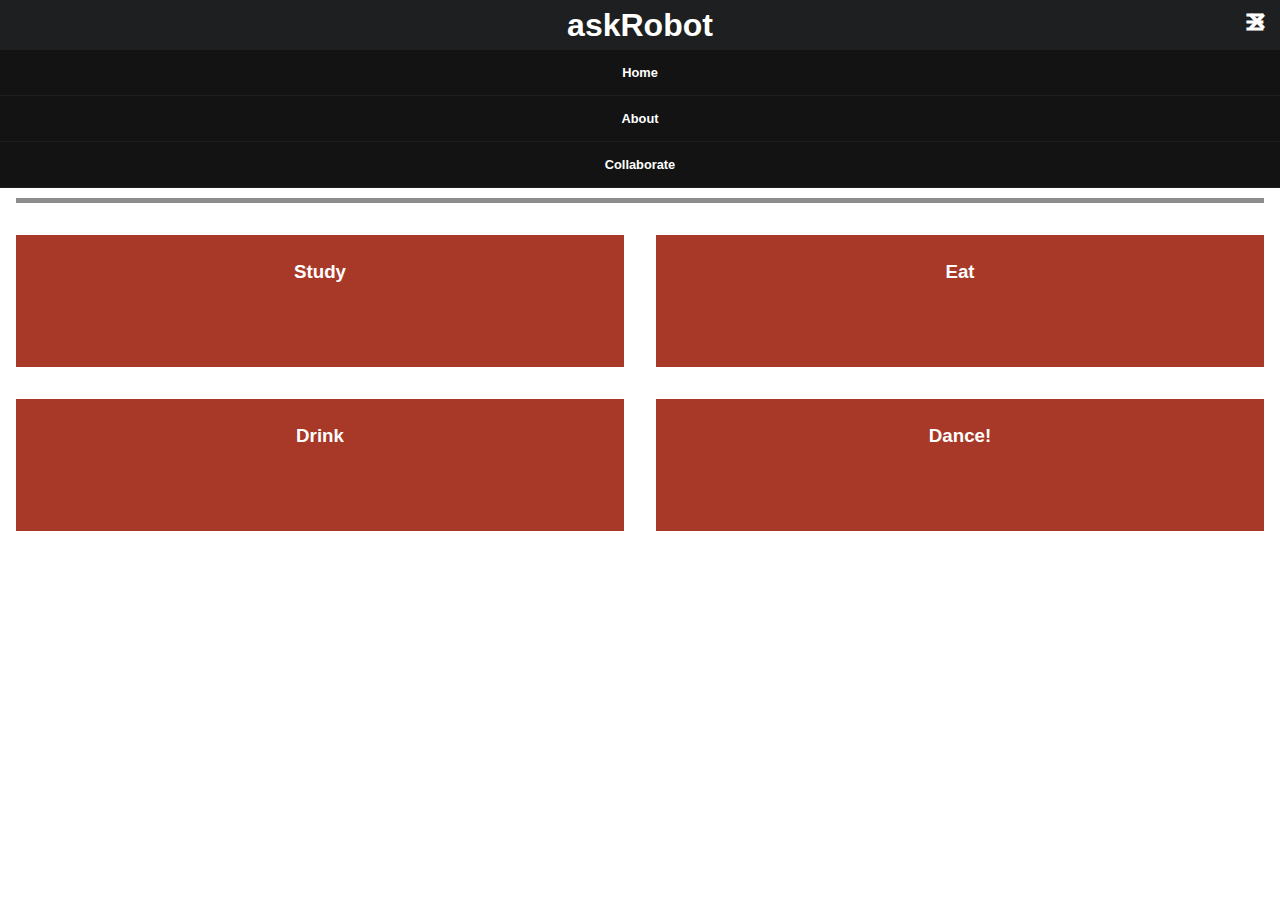
==== index.html @ fc1b1052 "okay" ====
<!doctype html>
<html>
	<head>
	<meta name="viewport" content="width=device-width, initial-scale=1.0, user-scalable=1, minimum-scale=1.0, maximum-scale=1.0 ">
	<link rel="stylesheet" href="styles/styles.css">
		<title></title>
	</head>
	<body>
	 
         <header>
            <h1 class="logo"><a href="index.html">askRobot</a></h1>
   			<button class="hamburger">&#9776;</button>
 		     <button class="cross">&#735;</button>
        </header>

		<div class="menu">
		  <ul>
		    <a href="index.html"><li>Home</li></a>
		    <a href="about.html"><li>About</li></a>
		    <a href="contact.html"><li>Collaborate</li></a>
		  </ul>
		</div>
		   

<!-- 
	<div class="view" id="studyView"> <img src="images/study.jpg" alt=""><a href="study_1.html"><h3>Study</h3></a></div>
	<div class="view" id="hungryView"><img src="images/hungry-2.jpg" alt=""><a href="hungry.html"><h3>Hungry</h3></a></div>
	<div class="view" id="drinkView"><img src="images/bar.jpg" alt=""><a href="bar.html"><h3>Need a drink?</h3></a></div>
	<div class="view" id="danceView"><img src="images/dance.jpg" alt=""><a href="dance.html"><h3>Let's dance!</h3></a></div>
	<div class="view" id="movieView"><img src="images/movie.jpg" alt=""><a href="movie.html"><h3>Watch a Movie</h3></a></div>
	<div class="view" id="novelView"><img src="images/read.jpg" alt=""><a href="read.html"><h3>Read A novel</h3></a></div>
	</div> -->


   <div class="row">
   	<div class="col headline">
   		<h1>Hey, so what do you want to do?</h1>
   	</div>
   </div>

    

   
	<div class="row" > 
	       <div class="col">
		      <!--  <img src="images/study.jpg" alt=""> -->
		       <a href="study_1.html"><h3>Study</h3></a>
	       </div>
	          <div class="col" id="hungryView">
	           <!-- <img src="images/hungry-2.jpg" alt=""> -->
	           <a href="hungry.html"><h3>Eat</h3></a>
	        </div>
	</div>
	
	<div class="row">
			<div class="col" id="drinkView">
			    <!-- <img src="images/bar.jpg" alt=""> -->
			    <a href="bar.html"><h3>Drink</h3></a>
			</div>
			 <div class="col">
				<!-- <img src="images/dance.jpg" alt=""> -->
				<a href="dance.html"><h3>Dance!</h3></a>
		    </div>
	</div>
	<!-- <div class="row" id="danceView">
	        <div class="col">
				<img src="images/dance.jpg" alt="">
				<a href="dance.html"><h3>Let's dance!</h3></a>
		    </div>
	</div> -->
<!-- 	<div class="row" id="movieView">
	            <div class="col">
				
				<a href="movie.html"><h3>Movies</h3></a>
				</div>
				  <div class="col">
	            
	            <a href="read.html"><h3>Bookworm</h3></a>
	           </div>
	</div>
 -->
		 
		 
    
	<script src="js/jquery-1.12.3.min.js"></script>
	<script src="js/jquery.transit.min.js"></script>
    <script src="js/app.js"></script>
	</body>
</html>
---- styles/styles.css ----
* {
	margin: 0;
}


h1, h2, h3, h4, h5, h6, p {
	margin-bottom:  20px;
    font-family: helvetica;
   
}


.logo {
	text-align: center;
	color: white;
}



body{
  font-family: 'Noto Sans', sans-serif;
	margin:0;
  
}
header{
	width:100%; 
	background:#1d1f20; 
	height:50px; 
	line-height:50px;
}
.hamburger{
	  background:none;
	  position:absolute;
	  top:0;
	  right:0;
	  line-height:45px;
	  padding:0px 15px 0px 15px;
		  color:#fff;
		  border:0;
		  font-size:1.4em;
		  font-weight:bold;
		  cursor:pointer;
		  outline:none;
	  z-index:10000000000000;
}
.cross{
	  background:none;
		  position:absolute;
		  top:0px;
		  right:0;
		  padding:0px 15px 0px 15px;
		  color:#fff;
	  border:0;
	  font-size:3em;
	  line-height:65px;
	  font-weight:bold;
		  cursor:pointer;
		  outline:none;
	  z-index:10000000000000;

}
.menu{z-index:1000000; font-weight:bold; font-size:0.8em; width:100%; background:#131313;  position:absolute; text-align:center;}
.menu ul {margin: 0; padding: 0; list-style-type: none; list-style-image: none;}
.menu li {display: block;   padding:15px 0 15px 0; border-bottom:#1d1f20 1px solid;}
.menu li:hover{display: block;    background:#181818; padding:15px 0 15px 0; border-bottom:#1d1f20 1px solid;}
.menu ul li a { text-decoration:none;  margin: 0px; color:#fff;}
.menu ul li a:hover {  color: #fff; text-decoration:none;}
.menu a{text-decoration:none; color:white; }
.menu a:hover{text-decoration:none; color:white;}

.glyphicon-home{
  color:white; 
  font-size:1.5em; 
  margin-top:5px; 
  margin:0 auto;
}




/* 

*/

.row {display: flex;}

.col {flex: 1;
      padding: 1em;
	  margin: 1em;

    }

.col {
	background-color: #A83827;
	color: #F8FCFF;
	height: 100px;
	text-align: center;

}

.col.headline {
	background-color: #FFFFFF;
	color: #26DDFF;
	border-bottom: solid 5px #8D8D8D;
}

.row.check.filter {
	display: flex;
	flex-direction: column;
	height: 150px;
}

label {
	line-height: 100px;
	height: 90px;
	font-size: 24px;
}

 .filter input[type="checkbox"] {
		 	/*visibility: hidden;*/
		 }
 .filter label {
		 	width: 28px;
		 	height: 28px;
		 	/*position: absolute;*/
		 	/*top: 1px;
		 	left: 1px;*/
		 	/*background-color: white;*/
			text-align: center;

		 }

.filter label:before {
		 	content: '';
		 	width: 9px;
		 	height: 5px;
		 	/*border: 3px solid white;*/
		 /*	position: absolute;*/
		 	border-top: none;
		 	border-right: none;
		 	transform: rotate(-45deg);
		 	top: 8px;
		 	left: 8px;
		 	opacity: 0;
		 }
.filter input[type="checkbox"]:checked + label:before { 
		 	opacity: 1;
		 }


/**********************
Button
*********************/

.button {
	background-color: #299F80;
	border: none;
	color: #464646;
	text-align: center;
	width: 90%;
	
	text-decoration: none;
	height: 70px;
	font-size: 16px;
	margin: 4px 2px;
	margin-left: 17px;
	margin-bottom: 10px;

}







nav ul li{
	list-style: none;
	display: inline-block;
	padding: 10px 10px;

}

.container {
	         width: 100%;
	         margin: 0 auto;
	         max-width: 1200px;;
	         box-sizing: border;
}

a {text-decoration: none; color: white;}

 .nav {
	background-color: #FF5722;
	color: white;
	font-family: helvetica;
	font-size: 18px;
	height: 45px;

}

h3 {
	 position: relative;
	 top: 10px;
}


.view img {
	position: relative;
	z-index: 0;
	width: 100%;
	height: 100%;
	max-width: 300px;
	max-height: 250px;
	float: left;
}

.view  {
	
	background-color: #AFB42B;
	margin: 40px;
	display: inline-block;
	
	color: white;
	text-align: center;
    margin-bottom: -100px;
   
   
}

#studyView {
	margin-top: 50px;
}

.drinkView img {
   height: 150px;
}

div p {
	margin-top: 55px;
}

div.about {
	width: 400px;
	height: 300px;
}

/*************************
  about & contact
**************************/

.wrap {
   width: 100%;
   height: 100%;
   margin: 20px;
}

.list {
	background-color: gray;
	width: 300px;
	height:300px;
}


/*************************
  study
**************************/

.study {
	float: left;
	display: inline-block;
	margin-top: 25px;
	background-color:#157DF2;
	padding: 100px;
	margin: 20px; 
}


/*************************
  study_1
**************************/
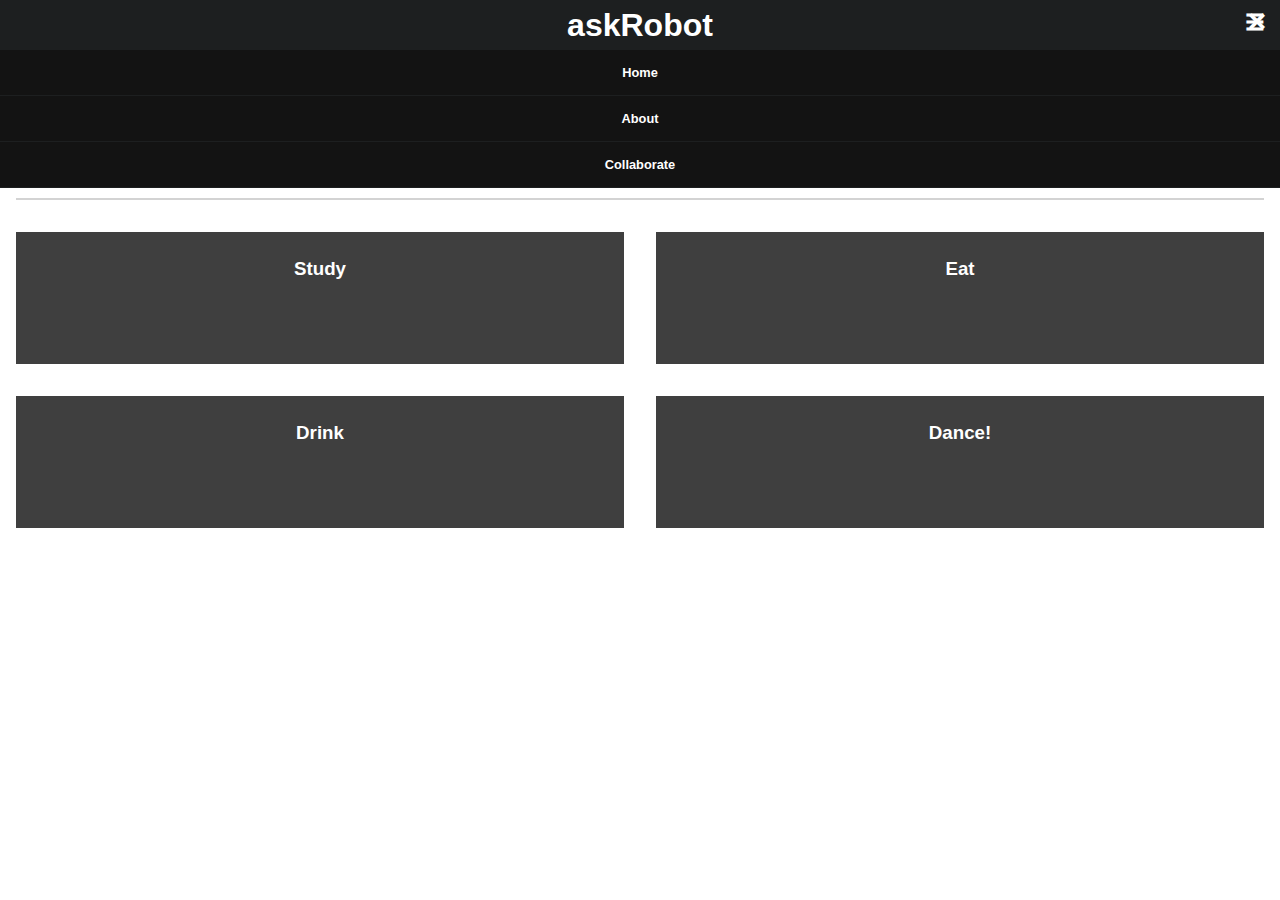
==== commit 402dcb38: "huge update. Modified to make simpler and to the point" ====
--- a/index.html
+++ b/index.html
@@ -6,6 +6,7 @@
 		<title></title>
 	</head>
 	<body>
+	 
 	 
          <header>
             <h1 class="logo"><a href="index.html">askRobot</a></h1>
@@ -21,67 +22,53 @@
 		  </ul>
 		</div>
 		   
-
-<!-- 
-	<div class="view" id="studyView"> <img src="images/study.jpg" alt=""><a href="study_1.html"><h3>Study</h3></a></div>
-	<div class="view" id="hungryView"><img src="images/hungry-2.jpg" alt=""><a href="hungry.html"><h3>Hungry</h3></a></div>
-	<div class="view" id="drinkView"><img src="images/bar.jpg" alt=""><a href="bar.html"><h3>Need a drink?</h3></a></div>
-	<div class="view" id="danceView"><img src="images/dance.jpg" alt=""><a href="dance.html"><h3>Let's dance!</h3></a></div>
-	<div class="view" id="movieView"><img src="images/movie.jpg" alt=""><a href="movie.html"><h3>Watch a Movie</h3></a></div>
-	<div class="view" id="novelView"><img src="images/read.jpg" alt=""><a href="read.html"><h3>Read A novel</h3></a></div>
-	</div> -->
-
-
    <div class="row">
    	<div class="col headline">
    		<h1>Hey, so what do you want to do?</h1>
    	</div>
    </div>
 
+<!-- <div class="">
+    <div class=" text-center">
+        <h1>Go ahead, try it out!</h1>
+        <input id="yoda_input" type="text"><button type="button" class="text_process btn btn-default btn-sm">Yoda Translate</button><br>
+    </div>
+</div>
+<div class="">
+    <div class=" text-center">
+        <h2>Output: <span id="output"></span></h2>
+    </div>
+</div> -->
     
 
    
-	<div class="row" > 
-	       <div class="col">
-		      <!--  <img src="images/study.jpg" alt=""> -->
-		       <a href="study_1.html"><h3>Study</h3></a>
-	       </div>
-	          <div class="col" id="hungryView">
-	           <!-- <img src="images/hungry-2.jpg" alt=""> -->
-	           <a href="hungry.html"><h3>Eat</h3></a>
-	        </div>
+	     <div class="row" > 
+	          <div class="col" id="study">
+	         
+		      <a href="study_1.html"><h3>Study</h3></a>
+		   
+	          </div>
+	          <div class="col" id="eat">
+	          
+	           <a href="study_1.html"><h3>Eat</h3></a>
+	        
+	          </div>
+	      </div>
+	
+	<div class="row">
+			<div class="col" id="drink">
+			
+			    <a href="study_1.html"><h3>Drink</h3></a>
+		
+			</div>
+			 <div class="col" id="dance">
+			
+				<a href="study_1.html"><h3>Dance!</h3></a>
+
+		    </div>
 	</div>
 	
-	<div class="row">
-			<div class="col" id="drinkView">
-			    <!-- <img src="images/bar.jpg" alt=""> -->
-			    <a href="bar.html"><h3>Drink</h3></a>
-			</div>
-			 <div class="col">
-				<!-- <img src="images/dance.jpg" alt=""> -->
-				<a href="dance.html"><h3>Dance!</h3></a>
-		    </div>
-	</div>
-	<!-- <div class="row" id="danceView">
-	        <div class="col">
-				<img src="images/dance.jpg" alt="">
-				<a href="dance.html"><h3>Let's dance!</h3></a>
-		    </div>
-	</div> -->
-<!-- 	<div class="row" id="movieView">
-	            <div class="col">
-				
-				<a href="movie.html"><h3>Movies</h3></a>
-				</div>
-				  <div class="col">
-	            
-	            <a href="read.html"><h3>Bookworm</h3></a>
-	           </div>
-	</div>
- -->
-		 
-		 
-    
+ 
 	<script src="js/jquery-1.12.3.min.js"></script>
 	<script src="js/jquery.transit.min.js"></script>
     <script src="js/app.js"></script>
--- a/styles/styles.css
+++ b/styles/styles.css
@@ -76,11 +76,23 @@
 }
 
 
-
-
-/* 
-
-*/
+#study {
+	background-color: #3F3F3F;
+}
+
+#eat {
+	background-color: #3F3F3F;
+}
+
+#drink {
+	background-color: #3F3F3F;
+}
+
+#dance {
+	background-color: #3F3F3F;
+}
+
+
 
 .row {display: flex;}
 
@@ -90,8 +102,28 @@
 
     }
 
+ div img {
+ 	position: relative;
+ 	top: -100px;
+ 	width: 300px;
+ }
+
+ .about {
+    text-align: center;
+    max-width: 100%;
+    position: relative;
+    top: 30px;
+    background-color: #FFFFFF; 
+}
+
+.about p {
+	width: 350px;
+	position: relative;
+	left: 25px;
+}
+
 .col {
-	background-color: #A83827;
+	background-color: #32607F;
 	color: #F8FCFF;
 	height: 100px;
 	text-align: center;
@@ -100,8 +132,9 @@
 
 .col.headline {
 	background-color: #FFFFFF;
-	color: #26DDFF;
-	border-bottom: solid 5px #8D8D8D;
+	color: #D4434F;
+    
+	border-bottom: solid 2px #D3D3D3;
 }
 
 .row.check.filter {
@@ -153,9 +186,10 @@
 *********************/
 
 .button {
-	background-color: #299F80;
+	background-color: #34E5B9;
+	border-radius: 60px;
 	border: none;
-	color: #464646;
+	color: #FFFFFF;
 	text-align: center;
 	width: 90%;
 	
@@ -276,7 +310,33 @@
 }
 
 
+
 /*************************
-  study_1
+  study_confirm
 **************************/
-
+div #map {
+	border: 2px solid #C2C2C2;
+	width: 100%;
+	height: 320px;
+	text-align: center;
+}
+
+.row.map {
+	height: 400px;
+}
+
+.button.direction {
+	border-radius: 70px;
+	width: 200px;
+	height: 55px;
+	background-color: #FF4732;
+
+}
+
+.col.map {
+	background-color: #FFFFFF;
+}
+
+
+
+
